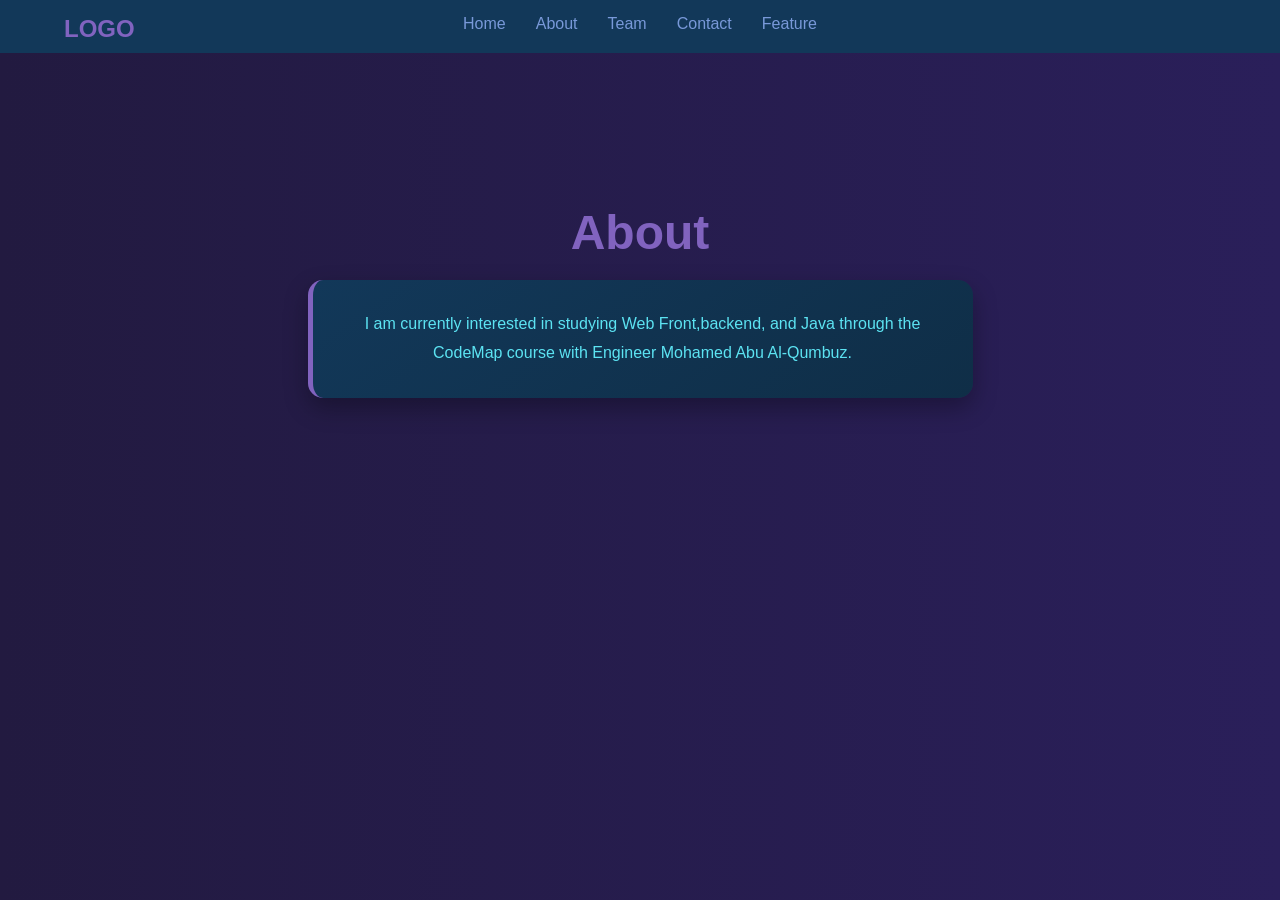
==== tasks/task1/about.html @ c9f4dff1 "task1" ====
<!DOCTYPE html>
<html lang="en">

<head>
    <meta charset="UTF-8">
    <meta name="viewport" content="width=device-width, initial-scale=1.0">
    <link rel="stylesheet" href="css/style.css">
    <title>About</title>
</head>

<body>
    <header>
        <nav>
            <div class="main">
                <h3>logo</h3>
                <div class="nav-links">
                    <a href="home.html">Home</a>
                    <a href="about.html">About</a>
                    <a href="team.html">Team</a>
                    <a href="contact.html">Contact</a>
                    <a href="feature.html">Feature</a>
                </div>
            </div>
        </nav>
    </header>

    <main>
        <h1>About</h1>
        <p>I am currently interested in studying Web Front,backend, and Java through the CodeMap course with Engineer
            Mohamed Abu Al-Qumbuz.</p>
    </main>


</body>

</html>
---- tasks/task1/css/style.css ----
body {
    background: linear-gradient(to right, #221A40, #2a1f5a);
    color: #5CE3F2;
    font-family: 'Segoe UI', Tahoma, Geneva, Verdana, sans-serif;
    margin: 0;
    padding: 0;
}

nav {
    background-color: #123859;
    padding: 15px 5%;
    position: relative;
}

nav h3 {
    position: absolute;
    left: 5%;
    margin: 0;
    color: #8163BF;
    text-transform: uppercase;
    font-size: 1.5rem;
}


nav div {
    display: flex;
    justify-content: center;
    gap: 30px;
}


nav div a {
    color: #7999D9;
    text-decoration: none;
    font-weight: 500;
    padding-bottom: 5px;
    transition: 0.3s;
}

nav div a:hover {
    color: #5CE3F2;
    border-bottom: 2px solid #8163BF; 
}


main {
    text-align: center;
    padding: 120px 10%;
}


h1 {
    color: #8163BF;
    font-size: 3rem;
    margin-bottom: 20px;
}


p {
    background: linear-gradient(145deg, #123859, #0f2e47);
    padding: 30px;
    border-radius: 15px;
    max-width: 600px;
    margin: 0 auto;
    border-left: 5px solid #8163BF;
    line-height: 1.8;
    box-shadow: 0 10px 25px rgba(0,0,0,0.3);
}
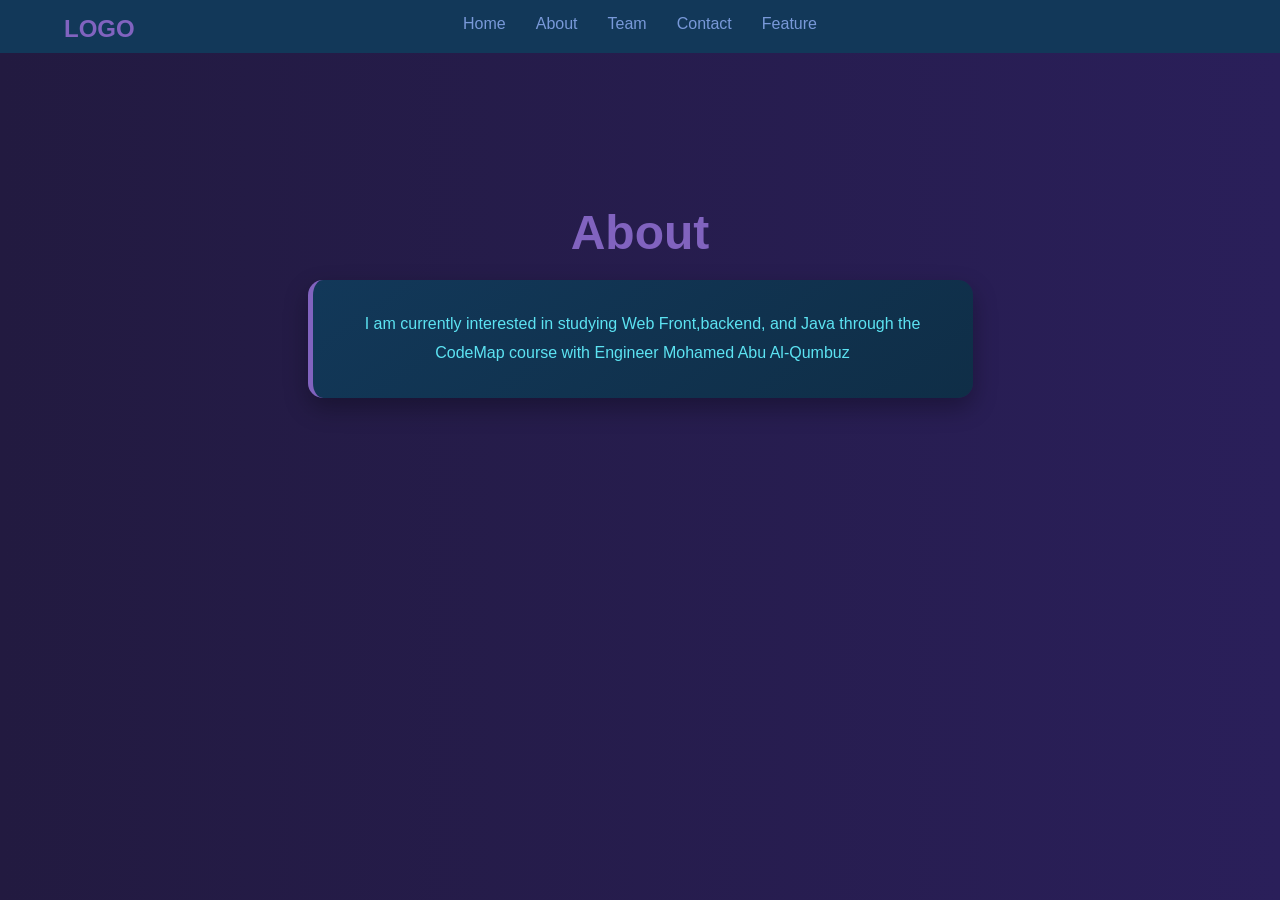
==== commit 895d20eb: "task2" ====
--- a/tasks/task1/about.html
+++ b/tasks/task1/about.html
@@ -27,7 +27,11 @@
     <main>
         <h1>About</h1>
         <p>I am currently interested in studying Web Front,backend, and Java through the CodeMap course with Engineer
-            Mohamed Abu Al-Qumbuz.</p>
+            <span>Mohamed Abu Al-Qumbuz</span>
+        </p>
+        <br>
+        <br>
+        <!-- <marquee>messi is the best player in history</marquee> -->
     </main>
 
 
